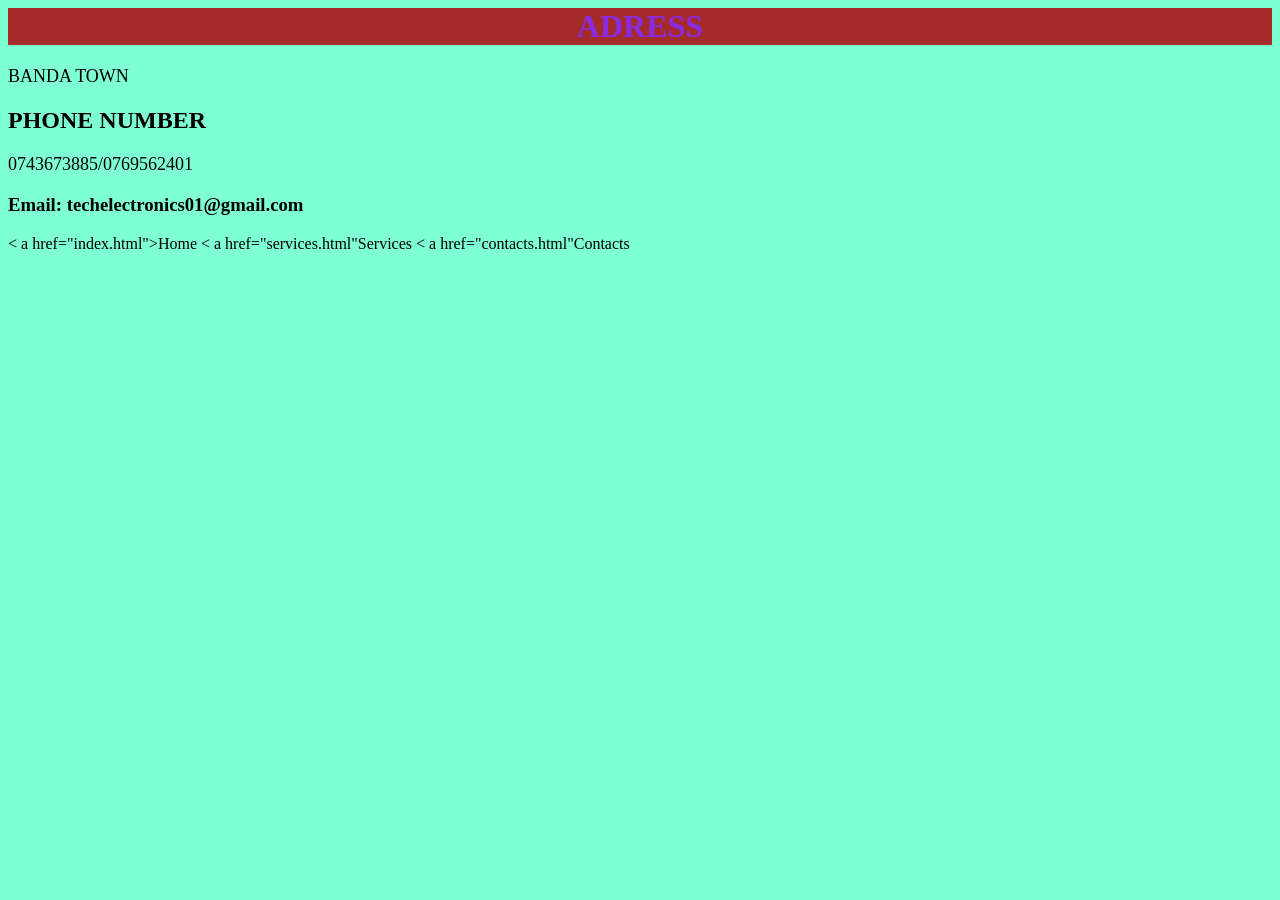
==== contacts.html @ b8fccda3 "added images, email,contacts added 2 images, contacts and email" ====
<DOCTYPE html>
<html lang="en">
<head>
<title>Document</title>
<link rel="stylesheet"href="style.css">
</head>
<body>
    <h1>ADRESS</h1>
    <p>BANDA TOWN</P>
    <H2>PHONE NUMBER</H2>
    <p>0743673885/0769562401</p>
    <h3>Email: techelectronics01@gmail.com</h3>
<nav>
        < a href="index.html">Home</a>
        < a href="services.html"Services</a>
        < a href="contacts.html"Contacts</a>
    </nav>
      </body>
</head>
---- style.css ----
body {
    background-color: aquamarine;
}

h1 {
    border: 2px;
    color: blueviolet;
    text-align: center;
    background-color: brown;
}

h1:hover {
    color: black;
    background-color: blue;
}

p {
    font-size: large;
    font-family: cursive;
}
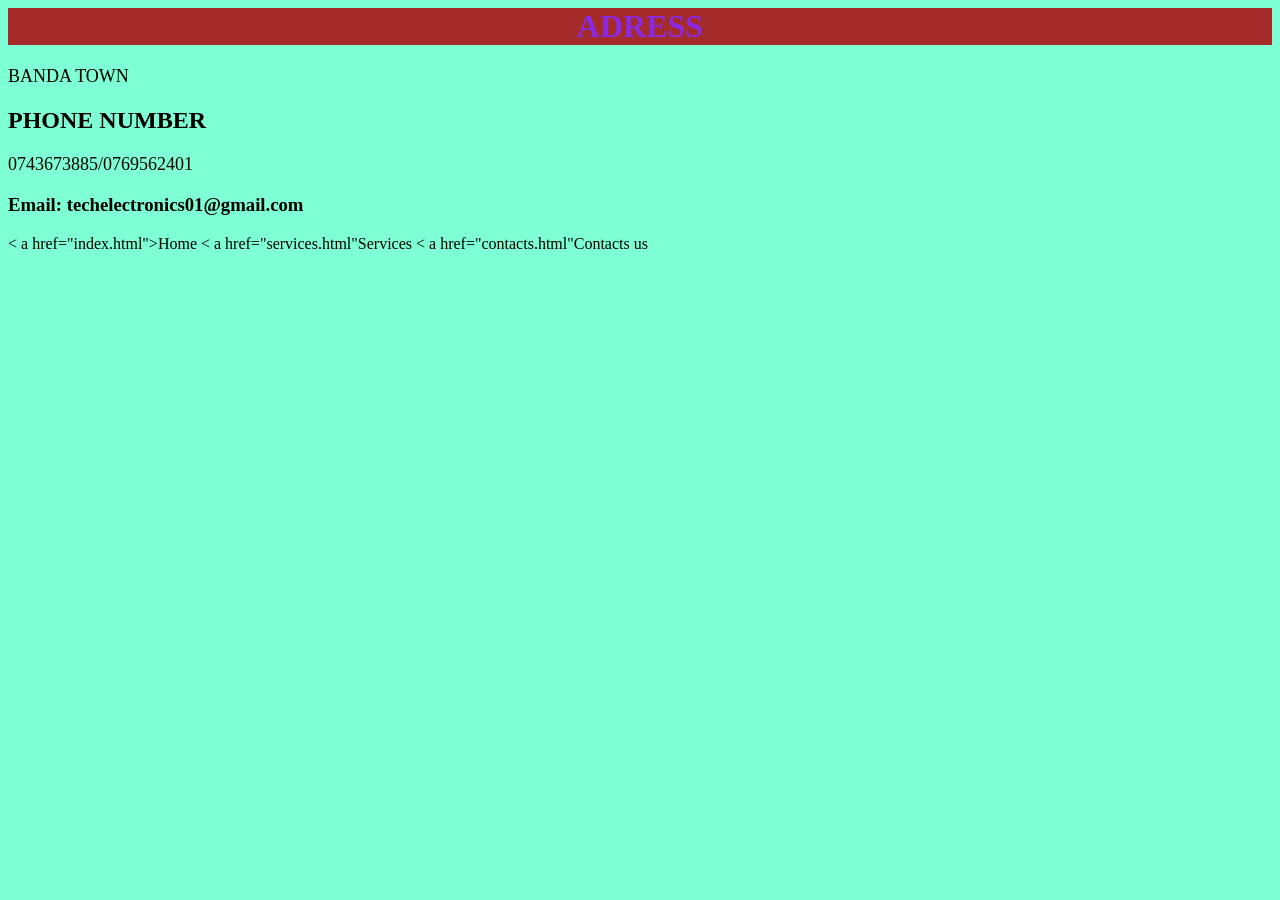
==== commit 1f6e8053: "added 2 lines" ====
--- a/contacts.html
+++ b/contacts.html
@@ -1,6 +1,8 @@
 <DOCTYPE html>
 <html lang="en">
 <head>
+<meta charset="utf-8">
+<meta name="viewport" content="width=device-width, initial-scale=1.0">
 <title>Document</title>
 <link rel="stylesheet"href="style.css">
 </head>
@@ -13,7 +15,7 @@
 <nav>
         < a href="index.html">Home</a>
         < a href="services.html"Services</a>
-        < a href="contacts.html"Contacts</a>
+        < a href="contacts.html"Contacts us</a>
     </nav>
       </body>
-</head>+    </html>
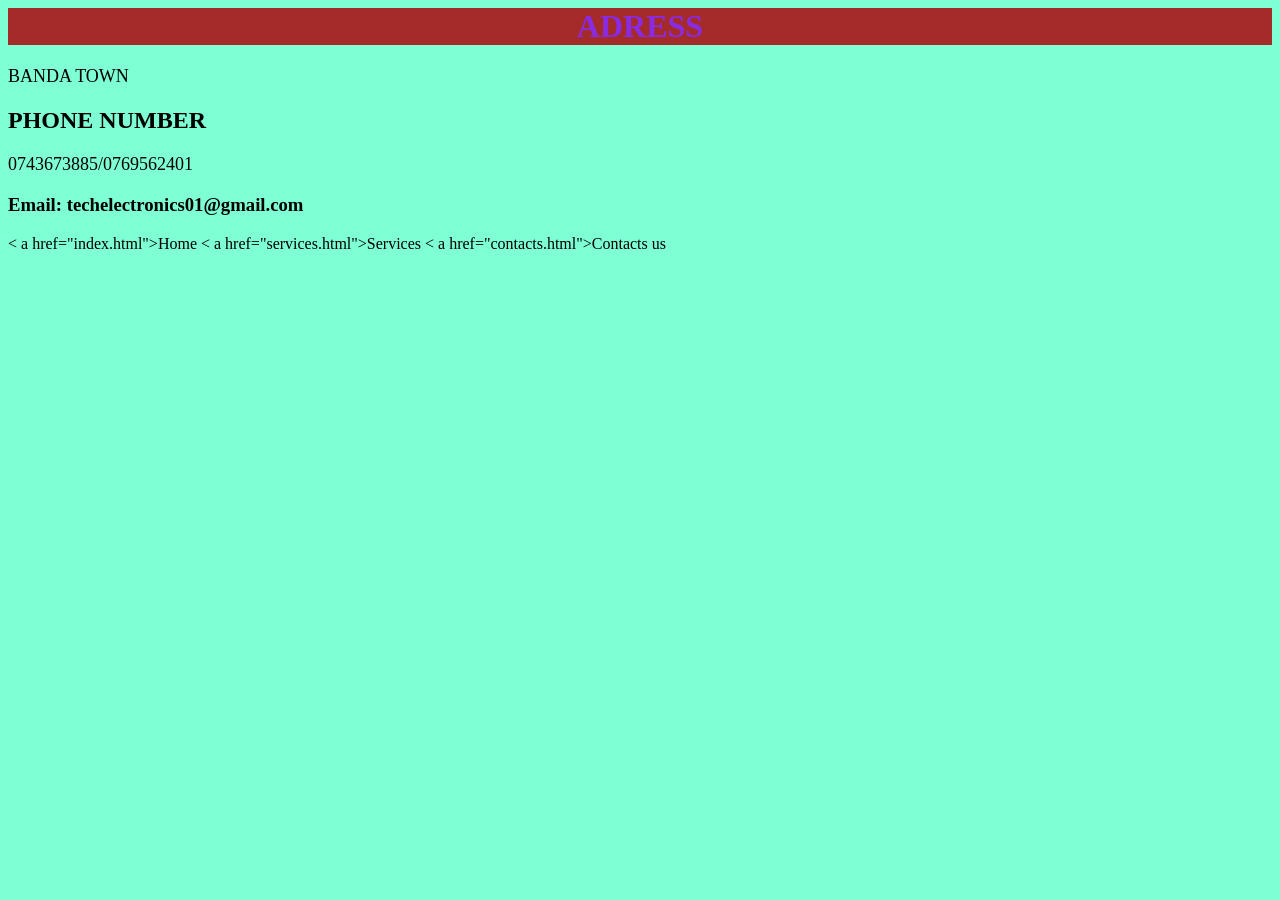
==== commit acd22ec3: "fixed some changes" ====
--- a/contacts.html
+++ b/contacts.html
@@ -14,8 +14,8 @@
     <h3>Email: techelectronics01@gmail.com</h3>
 <nav>
         < a href="index.html">Home</a>
-        < a href="services.html"Services</a>
-        < a href="contacts.html"Contacts us</a>
+        < a href="services.html">Services</a>
+        < a href="contacts.html">Contacts us</a>
     </nav>
       </body>
     </html>
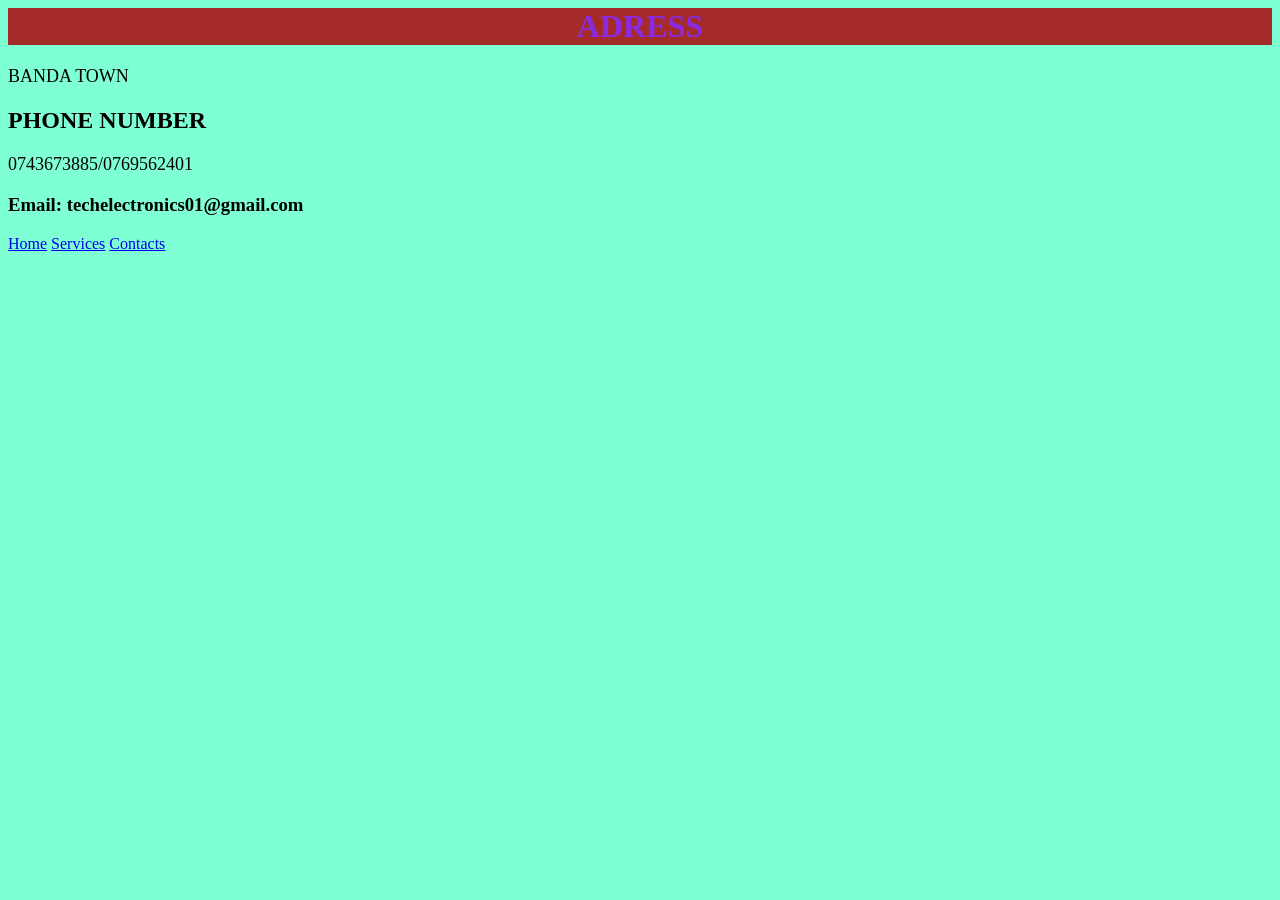
==== commit 8292af6e: "collected work" ====
--- a/contacts.html
+++ b/contacts.html
@@ -4,7 +4,7 @@
 <meta charset="utf-8">
 <meta name="viewport" content="width=device-width, initial-scale=1.0">
 <title>Document</title>
-<link rel="stylesheet"href="style.css">
+<link rel="stylesheet" href="style.css">
 </head>
 <body>
     <h1>ADRESS</h1>
@@ -13,9 +13,9 @@
     <p>0743673885/0769562401</p>
     <h3>Email: techelectronics01@gmail.com</h3>
 <nav>
-        < a href="index.html">Home</a>
-        < a href="services.html">Services</a>
-        < a href="contacts.html">Contacts us</a>
+        <a href="index.html">Home</a>
+        <a href="services.html">Services</a>
+        <a href="contacts.html">Contacts </a>
     </nav>
       </body>
     </html>
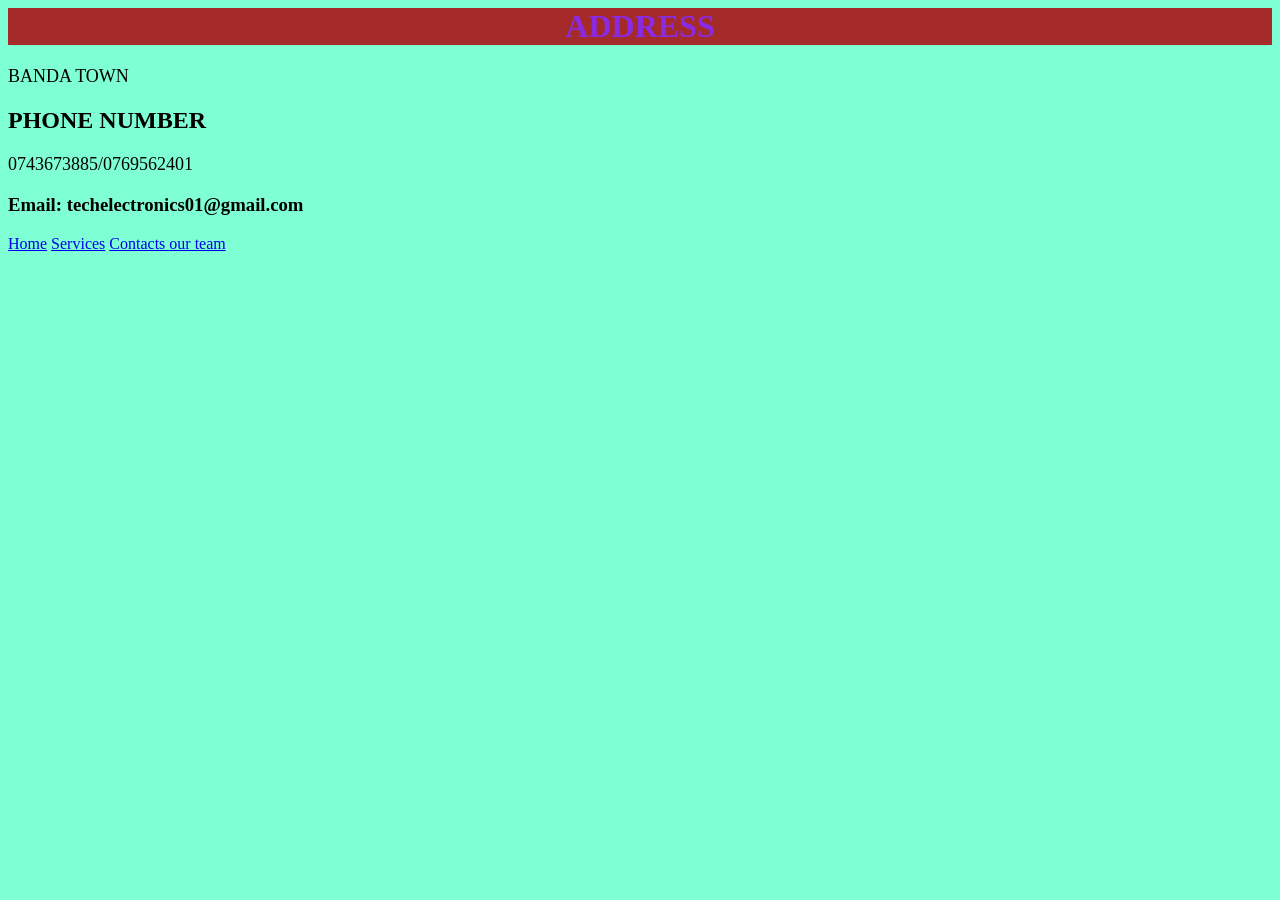
==== commit 62ea9da0: "changed the image sizes" ====
--- a/contacts.html
+++ b/contacts.html
@@ -7,7 +7,7 @@
 <link rel="stylesheet" href="style.css">
 </head>
 <body>
-    <h1>ADRESS</h1>
+    <h1>ADDRESS</h1>
     <p>BANDA TOWN</P>
     <H2>PHONE NUMBER</H2>
     <p>0743673885/0769562401</p>
@@ -16,6 +16,7 @@
         <a href="index.html">Home</a>
         <a href="services.html">Services</a>
         <a href="contacts.html">Contacts </a>
+         <a href="our team.html">our team</a>
     </nav>
       </body>
     </html>
--- a/style.css
+++ b/style.css
@@ -17,4 +17,20 @@
 p {
     font-size: large;
     font-family: cursive;
+}
+
+.team-member {
+    width: 30%;
+    border: 3px solid #222;
+    padding: 15px;
+    background-color: aquamarine;
+    text-align: center;
+    box-sizing: border-box;
+}
+
+.team-member img {
+    width: 20%;
+    height: 100px;
+    object-fit: cover;
+    border: 2px solid #555;
 }
